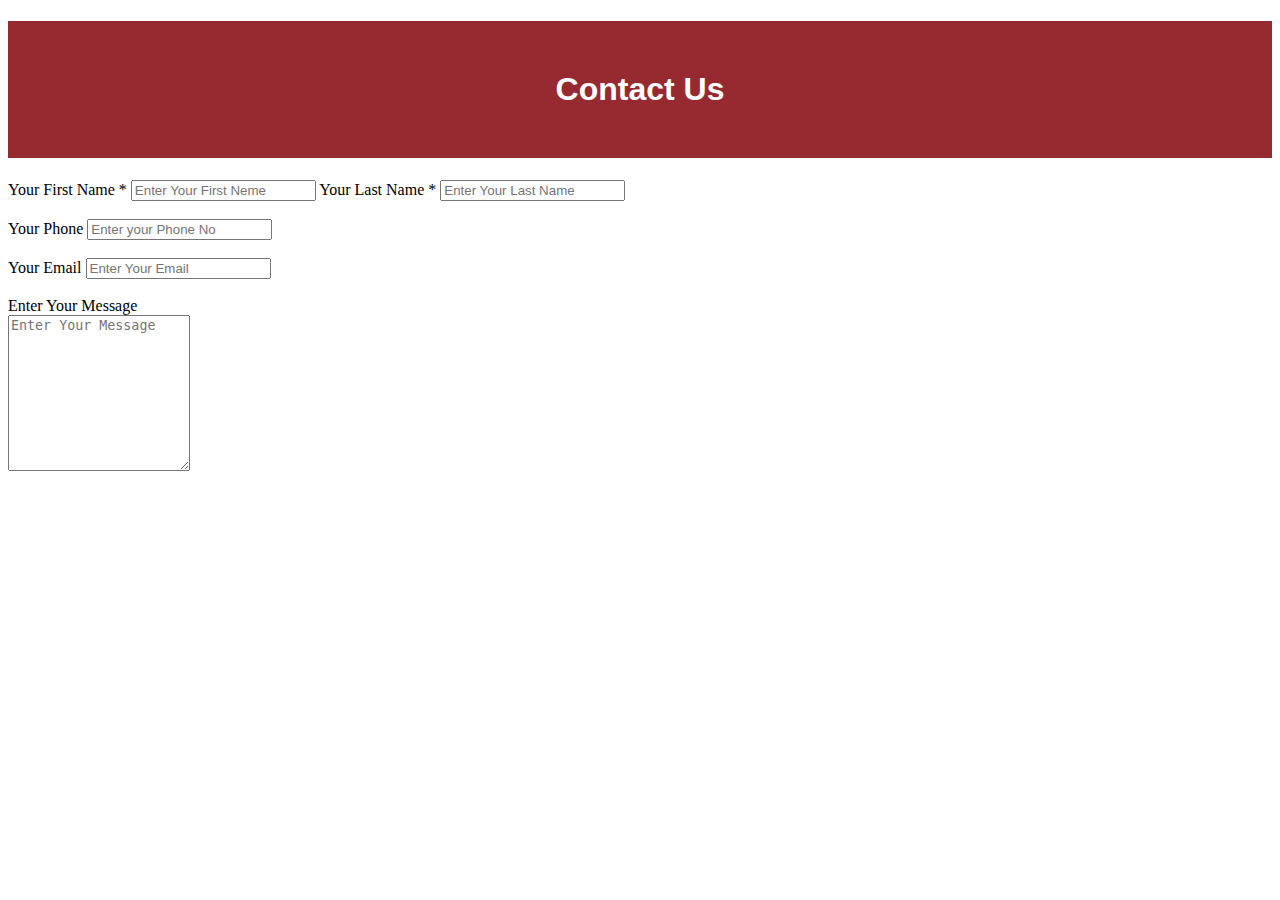
==== contact.html @ 41716580 "working" ====
<!DOCTYPE html>
<html lang="en">
<head>
    <meta charset="UTF-8">
    <meta name="viewport" content="width=device-width, initial-scale=1.0">
    <title>Document</title>
    <link rel="stylesheet" href="style.css">
</head>
<body>
    <h1 class="heading2">  contact us </h1>
    <section>

    <form type="submit" method="post" action="thankyou.html">
    <label>Your First Name *</label>
     <input type="name" placeholder="Enter Your First Neme " required>
     <label> Your Last Name * </label>
     <input type="Name" placeholder="Enter Your Last Name " required>
     <br><br>
     <label> Your Phone </label>
     <input type="number" placeholder="Enter your Phone No" required>
     <br><br>
     <label> Your Email</label>
     <input type="email" placeholder="Enter Your Email">
     <br><br>
     <label> Enter Your Message </label>
     <br>
     <textarea type="text" placeholder="Enter Your Message " cols="20" rows="10"></textarea>



    </form>
     
    </section>








</body>
</html>
---- style.css ----
*{
    text-decoration: none;
   
}
.navbar{
    font-family: 'Gill Sans', 'Gill Sans MT', Calibri, 'Trebuchet MS', sans-serif;
    padding-right: 12px;
    padding-left: 12px;
    /*border: 1px solid #962a30;*/
    text-transform: capitalize;
    position:sticky;
    top: 10px;
    background-color: white;
    
    
    

}
.navdiv{
    display: flex;
    align-items: center;
    justify-content: space-between;
    
    
}

li{
    list-style: none;
    display: inline-block;

}
li a{
    color :#962a30 !important;
    font-size: 18px;
    font-weight: bold;
    margin-right: 25px;

}
button{
    margin-left: 10px;
    border-radius: 10px;
    padding: 10px;
    width: 70px;
    height: 50px;
    background-color: #962a30;
}
button a{
    color:white;
    
}
.bg{
    width: 1105px;
}
.fonts{
font-family: 'Gill Sans', 'Gill Sans MT', Calibri, 'Trebuchet MS', sans-serif;    
}

.heading{
    text-align: center;
}
.button{
    border-radius: 10px;
    padding: 10px;
    width: 70px;
    height: 50px;
    background-color: #962a30;
    
}    
.button a{
    color: white;
}
.heading2{
    background-color: #962a30;
    color: white;
    text-align: center;
    text-transform: capitalize;
    padding: 50px;
    font-family: 'Gill Sans', 'Gill Sans MT', Calibri, 'Trebuchet MS', sans-serif;
}
.h2{
    font-family: 'Gill Sans', 'Gill Sans MT', Calibri, 'Trebuchet MS', sans-serif;
    font-style:inherit;
}
.form{
    font-family: 'Gill Sans', 'Gill Sans MT', Calibri, 'Trebuchet MS', sans-serif;
}
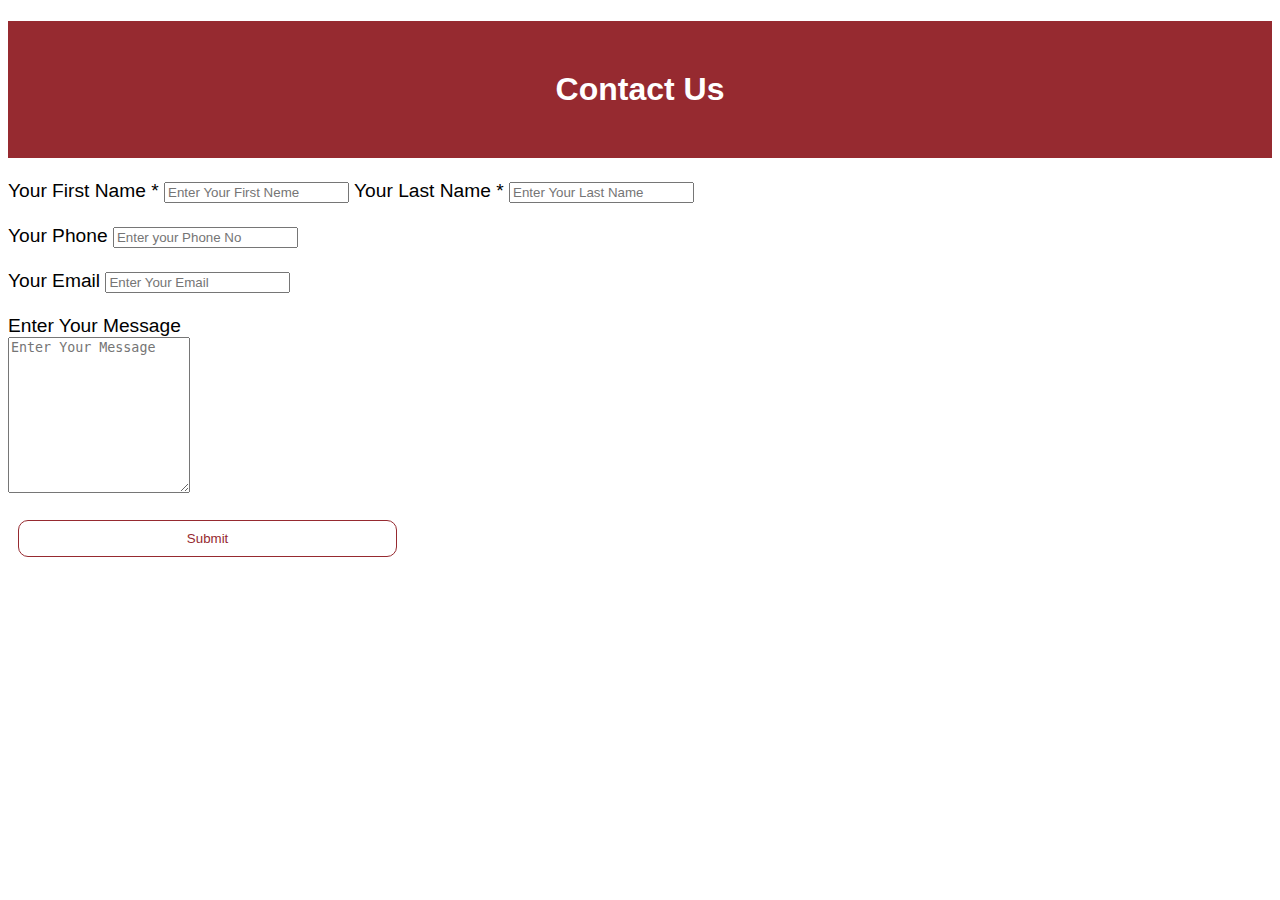
==== commit 0fac02b6: "done" ====
--- a/contact.html
+++ b/contact.html
@@ -8,7 +8,7 @@
 </head>
 <body>
     <h1 class="heading2">  contact us </h1>
-    <section>
+    <section class="form">
 
     <form type="submit" method="post" action="thankyou.html">
     <label>Your First Name *</label>
@@ -25,6 +25,8 @@
      <label> Enter Your Message </label>
      <br>
      <textarea type="text" placeholder="Enter Your Message " cols="20" rows="10"></textarea>
+     <br><br>
+<button class="btn" type="submit" > Submit</button>
 
 
 
--- a/style.css
+++ b/style.css
@@ -79,8 +79,22 @@
 }
 .h2{
     font-family: 'Gill Sans', 'Gill Sans MT', Calibri, 'Trebuchet MS', sans-serif;
-    font-style:inherit;
+  
 }
 .form{
     font-family: 'Gill Sans', 'Gill Sans MT', Calibri, 'Trebuchet MS', sans-serif;
-}+    font-size: larger;
+
+}
+.btn{
+    width: 30%;
+    color:#962a30;
+    height: 10%;
+    background-color: white;
+    border: 1px solid #962a30;
+    font-family: 'Gill Sans', 'Gill Sans MT', Calibri, 'Trebuchet MS', sans-serif;
+    
+
+}
+
+  
